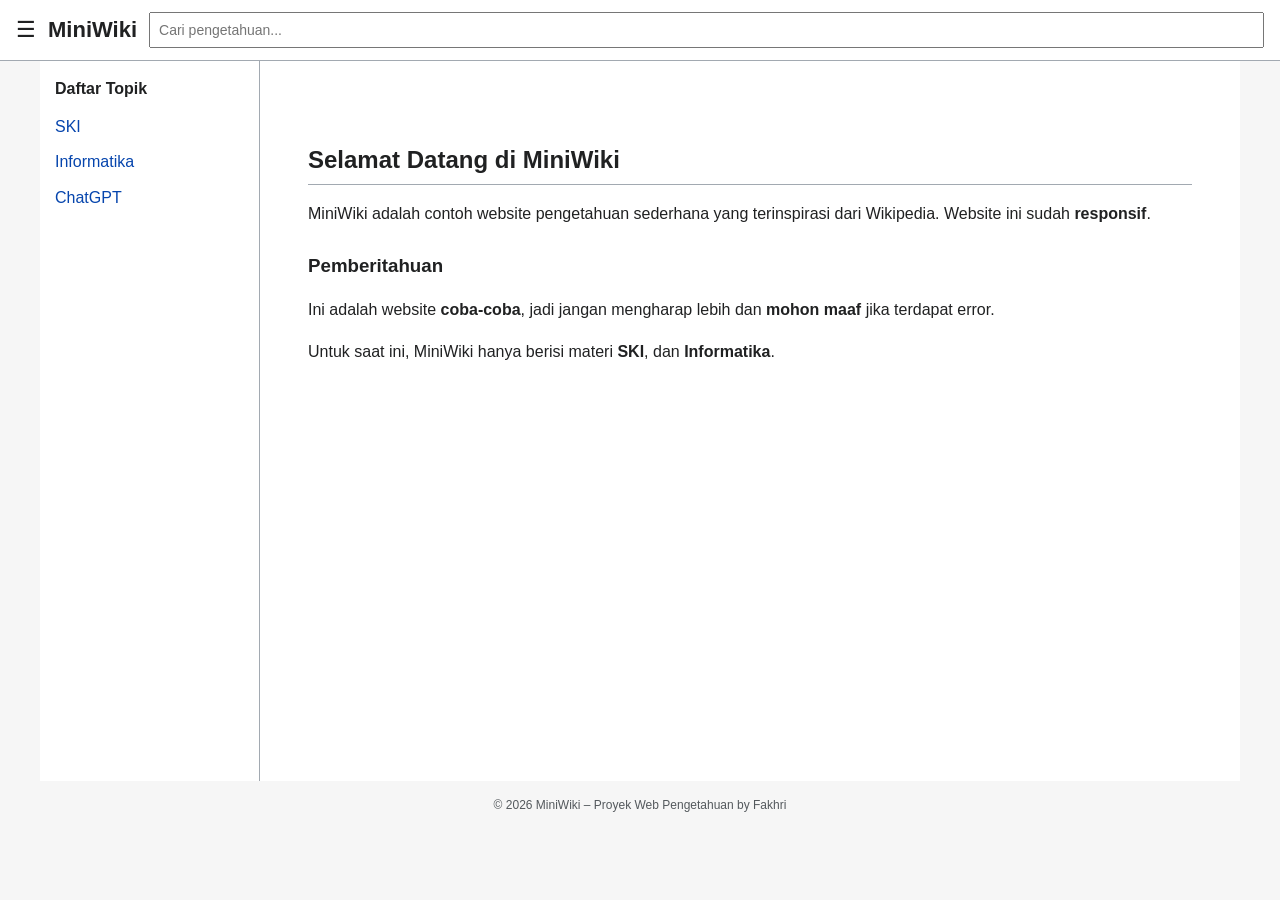
==== index.html @ 10f9d40f "Update index.html" ====
<!DOCTYPE html>
<html lang="id">
<head>
  <meta charset="UTF-8" />
  <meta name="viewport" content="width=device-width, initial-scale=1.0" />
  <title>MiniWiki</title>

  <link rel="stylesheet" href="style.css">

  <!-- PWA -->
  <link rel="manifest" href="manifest.json">
  <meta name="theme-color" content="#0645ad">
</head>
<body>

<div id="overlay" onclick="closeSidebar()"></div>

<header>
  <div class="menu-btn" onclick="toggleSidebar()">☰</div>
  <h1 onclick="location.reload()" style="cursor:pointer;">MiniWiki</h1>

  <div class="search-box">
    <input type="text" placeholder="Cari pengetahuan..." />
  </div>
</header>

<div class="container">
  <nav id="sidebar">
    <h3>Daftar Topik</h3>
    <ul>
      <li><a href="ski.html">SKI</a></li>
      <li><a href="informatika.html">Informatika</a></li>
      <li><a href="chatgpt.html">ChatGPT</a></li>
    </ul>
  </nav>

  <main>

  <main>
    <h2>Selamat Datang di MiniWiki</h2>
    <p>
      MiniWiki adalah contoh website pengetahuan sederhana yang terinspirasi dari Wikipedia.
      Website ini sudah <strong>responsif</strong>.
    </p>
    </p>  <h3>Pemberitahuan</h3>  
<p>  
  Ini adalah website <strong>coba-coba</strong>, jadi jangan mengharap lebih dan  
  <strong>mohon maaf</strong> jika terdapat error.  
</p>  

<p>  
  Untuk saat ini, MiniWiki hanya berisi materi <strong>SKI</strong>, dan <strong>Informatika</strong>.
</p>
  </main>
</div>

<footer>
  © 2026 MiniWiki – Proyek Web Pengetahuan
  by Fakhri 
</footer>

<script src="script.js"></script>

<!-- REGISTER SERVICE WORKER -->
<script>
if ("serviceWorker" in navigator) {
  navigator.serviceWorker.register("service-worker.js")
    .then(() => console.log("Service Worker Registered"));
}
</script>

</body>
</html>
---- style.css ----
/* =================================
   GLOBAL
================================= */
* {
  box-sizing: border-box;
}

body {
  margin: 0;
  font-family: Arial, Helvetica, sans-serif;
  background: #f6f6f6;
  color: #202122;
  line-height: 1.6;
}

/* =================================
   HEADER
================================= */
header {
  background: #ffffff;
  border-bottom: 1px solid #a2a9b1;
  padding: 12px 16px;
  display: flex;
  align-items: center;
  gap: 12px;
}

header h1 {
  margin: 0;
  font-size: 22px;
  cursor: pointer;
}

/* =================================
   MENU BUTTON
================================= */
.menu-btn {
  font-size: 22px;
  cursor: pointer;
  user-select: none;
}

/* =================================
   SEARCH BOX
================================= */
.search-box {
  flex: 1;
}

.search-box input {
  width: 100%;
  padding: 8px;
  font-size: 14px;
}

/* =================================
   BREADCRUMB
================================= */
.breadcrumb {
  background: #ffffff;
  padding: 8px 16px;
  font-size: 14px;
  border-bottom: 1px solid #a2a9b1;
}

.breadcrumb a {
  color: #0645ad;
  text-decoration: none;
}

/* =================================
   LAYOUT
================================= */
.container {
  display: flex;
  max-width: 1200px;
  margin: auto;
  min-height: 80vh;
}

/* =================================
   OVERLAY
================================= */
#overlay {
  position: fixed;
  top: 0;
  left: 0;
  width: 100%;
  height: 100%;
  background: rgba(0,0,0,0.3);
  display: none;
  z-index: 998;
}

/* =================================
   SIDEBAR (DESKTOP DEFAULT)
================================= */
nav {
  width: 220px;
  background: #ffffff;
  border-right: 1px solid #a2a9b1;
  padding: 15px;
  transition: transform 0.3s ease;
  z-index: 999;
}

nav h3 {
  margin-top: 0;
  font-size: 16px;
}

nav ul {
  list-style: none;
  padding: 0;
  margin: 0;
}

nav ul li {
  margin-bottom: 10px;
}

nav ul li a {
  text-decoration: none;
  color: #0645ad;
}

/* =================================
   MAIN CONTENT
================================= */
main {
  flex: 1;
  padding: 24px;
  background: #ffffff;
}

main h2 {
  border-bottom: 1px solid #a2a9b1;
  padding-bottom: 5px;
}

/* =================================
   TEXT SPACING
================================= */
p {
  margin-bottom: 16px;
}

h2 {
  margin-top: 32px;
  margin-bottom: 16px;
}

h3 {
  margin-top: 24px;
  margin-bottom: 12px;
}

/* =================================
   DROPDOWN
================================= */
select {
  width: 100%;
  max-width: 350px;
  padding: 10px;
  margin-top: 8px;
  border-radius: 8px;
  border: 1px solid #a2a9b1;
  font-size: 14px;
}

/* =================================
   FOOTER
================================= */
footer {
  text-align: center;
  padding: 15px;
  font-size: 12px;
  color: #54595d;
}

/* =================================
   SCROLL TO TOP BUTTON
================================= */
#scrollTopBtn {
  position: fixed;
  bottom: 20px;
  right: 20px;
  display: none;
  background: #0645ad;
  color: white;
  border: none;
  padding: 10px 14px;
  border-radius: 50%;
  font-size: 18px;
  cursor: pointer;
  box-shadow: 0 4px 10px rgba(0,0,0,0.2);
  transition: 0.3s;
}

#scrollTopBtn:hover {
  background: #042f75;
}

/* =================================
   MOBILE MODE
================================= */
@media (max-width: 768px) {

  nav {
    position: fixed;
    top: 0;
    left: 0;
    height: 100vh;
    transform: translateX(-100%);
  }

  nav.active {
    transform: translateX(0);
  }

  #overlay.active {
    display: block;
  }

  .container {
    flex-direction: column;
  }
}

@media (max-width: 480px) {
  header h1 {
    font-size: 20px;
  }

  main {
    padding: 15px;
  }
}
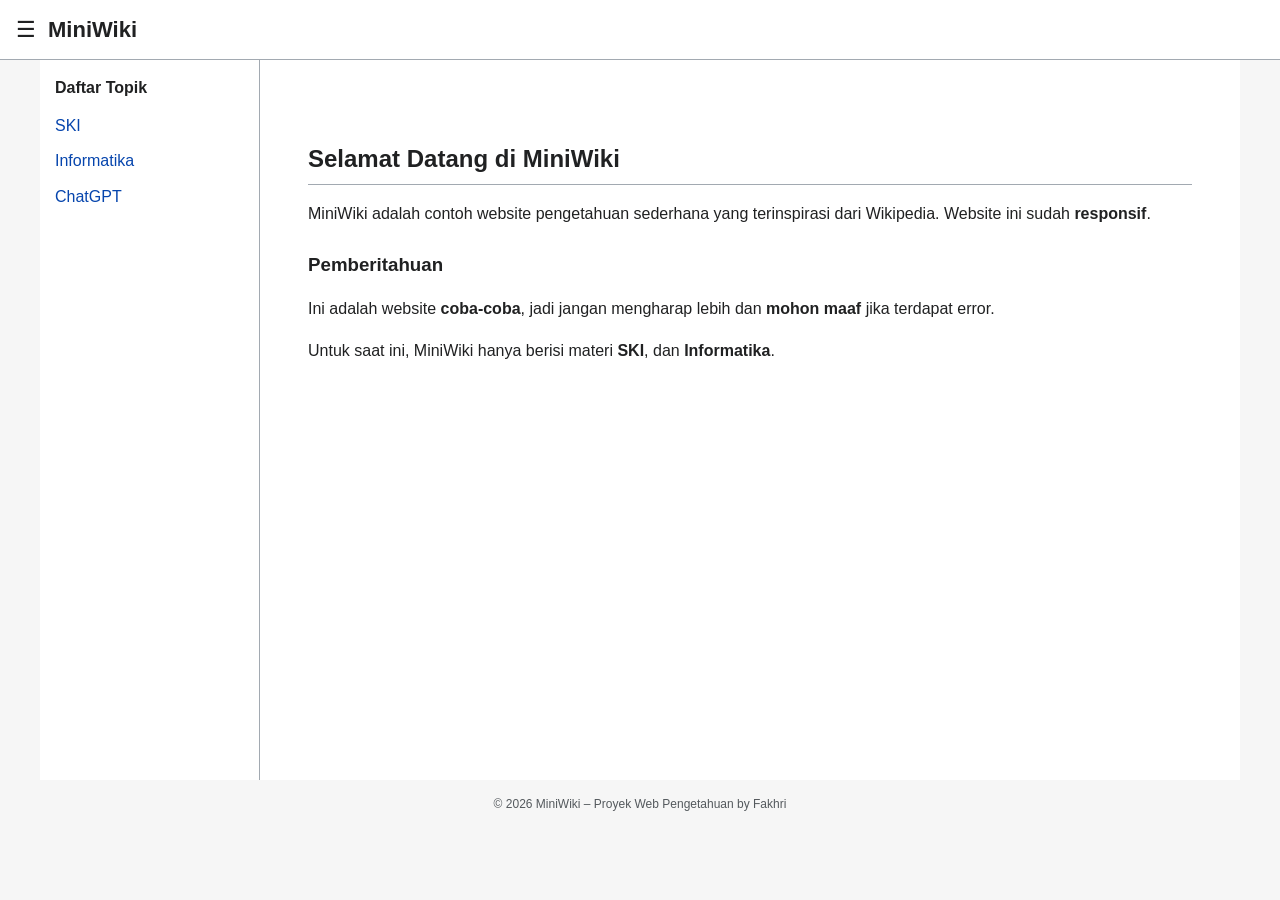
==== commit 797d8f63: "Update index.html" ====
--- a/index.html
+++ b/index.html
@@ -18,10 +18,6 @@
 <header>
   <div class="menu-btn" onclick="toggleSidebar()">☰</div>
   <h1 onclick="location.reload()" style="cursor:pointer;">MiniWiki</h1>
-
-  <div class="search-box">
-    <input type="text" placeholder="Cari pengetahuan..." />
-  </div>
 </header>
 
 <div class="container">
@@ -30,7 +26,11 @@
     <ul>
       <li><a href="ski.html">SKI</a></li>
       <li><a href="informatika.html">Informatika</a></li>
-      <li><a href="chatgpt.html">ChatGPT</a></li>
+      <li>
+  <a href="https://chatgpt.com">
+    ChatGPT
+  </a>
+      </li>
     </ul>
   </nav>
 
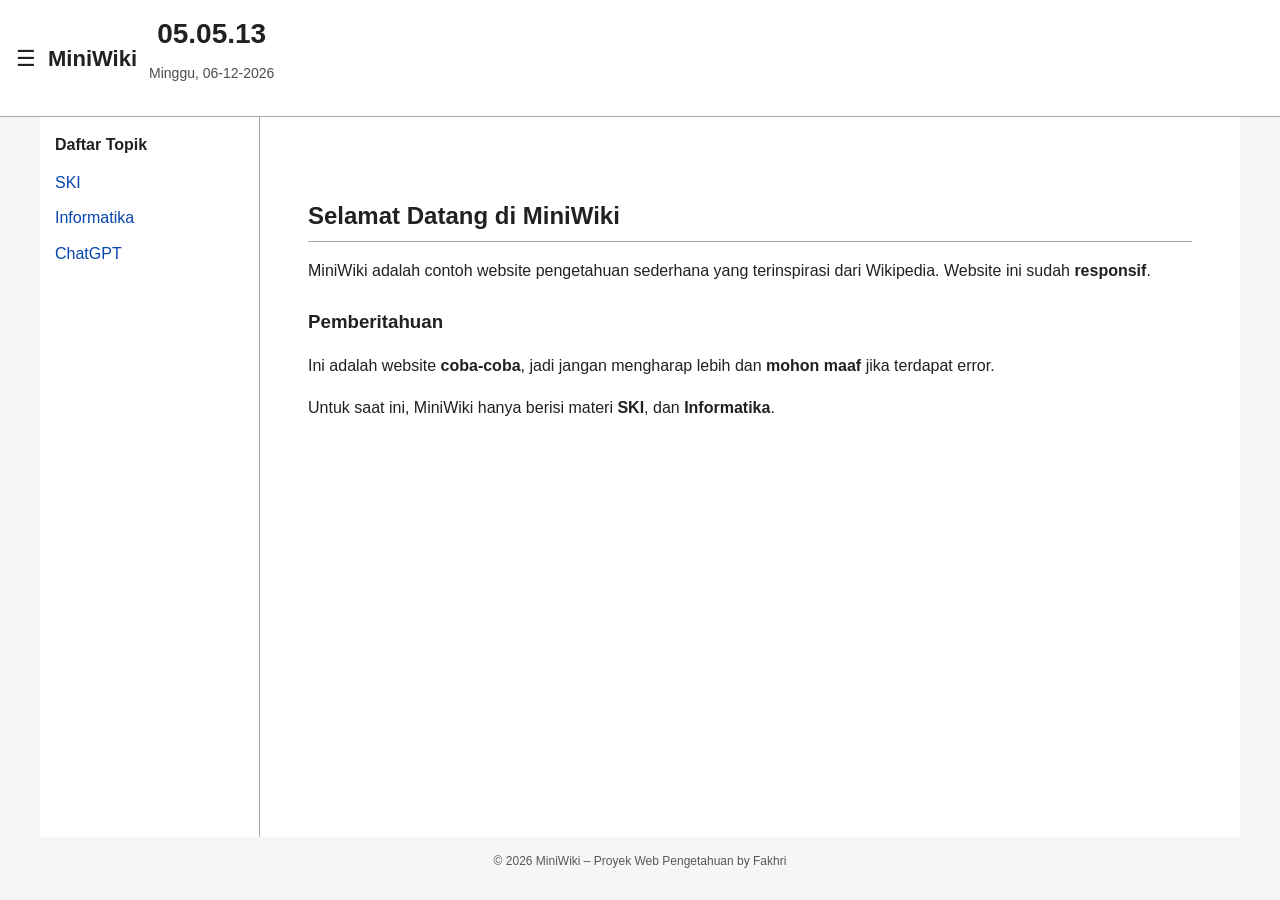
==== commit 749f0734: "Update index.html" ====
--- a/index.html
+++ b/index.html
@@ -18,6 +18,10 @@
 <header>
   <div class="menu-btn" onclick="toggleSidebar()">☰</div>
   <h1 onclick="location.reload()" style="cursor:pointer;">MiniWiki</h1>
+  <div class="live-time">
+  <div id="clock"></div>
+  <div id="date"></div>
+  </div>
 </header>
 
 <div class="container">
--- a/style.css
+++ b/style.css
@@ -236,3 +236,22 @@
     padding: 15px;
   }
 }
+
+.live-time {
+  display: flex;
+  flex-direction: column;
+  align-items: center;
+  justify-content: center;
+  margin-bottom: 20px;
+}
+
+#clock {
+  font-size: 28px;
+  font-weight: bold;
+}
+
+#date {
+  font-size: 14px;
+  margin-top: 5px;
+  opacity: 0.8;
+}
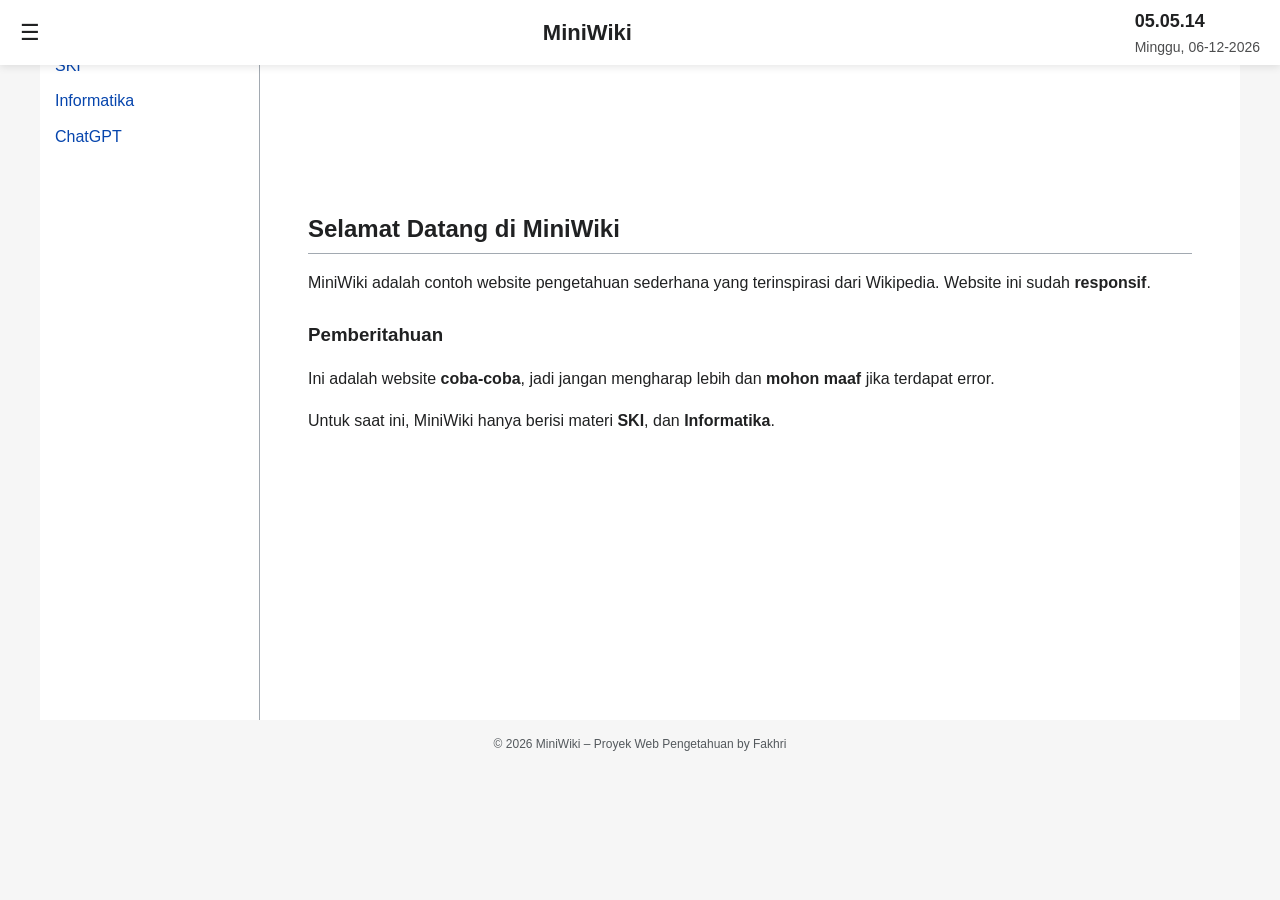
==== commit 31f11c06: "Update index.html" ====
--- a/index.html
+++ b/index.html
@@ -8,6 +8,7 @@
   <link rel="stylesheet" href="style.css">
 
   <!-- PWA -->
+  <link rel="icon" type="image/png" sizes="192x192" href="icon-192.png?v=1">
   <link rel="manifest" href="manifest.json">
   <meta name="theme-color" content="#0645ad">
 </head>
--- a/style.css
+++ b/style.css
@@ -14,15 +14,23 @@
 }
 
 /* =================================
-   HEADER
+   HEADER (PERMANEN)
 ================================= */
 header {
-  background: #ffffff;
-  border-bottom: 1px solid #a2a9b1;
-  padding: 12px 16px;
+  position: fixed;
+  top: 0;
+  left: 0;
+  width: 100%;
+  height: 65px;
+
   display: flex;
   align-items: center;
-  gap: 12px;
+  justify-content: space-between;
+
+  padding: 0 20px;
+  background: #ffffff;
+  box-shadow: 0 2px 8px rgba(0,0,0,0.1);
+  z-index: 1000;
 }
 
 header h1 {
@@ -31,26 +39,28 @@
   cursor: pointer;
 }
 
-/* =================================
-   MENU BUTTON
-================================= */
+/* MENU BUTTON */
 .menu-btn {
   font-size: 22px;
   cursor: pointer;
   user-select: none;
 }
 
-/* =================================
-   SEARCH BOX
-================================= */
-.search-box {
-  flex: 1;
-}
-
-.search-box input {
-  width: 100%;
-  padding: 8px;
+/* JAM & TANGGAL DI KANAN */
+.header-time {
+  display: flex;
+  align-items: center;
+  gap: 8px;
+}
+
+#clock {
+  font-size: 18px;
+  font-weight: bold;
+}
+
+#date {
   font-size: 14px;
+  opacity: 0.8;
 }
 
 /* =================================
@@ -61,6 +71,7 @@
   padding: 8px 16px;
   font-size: 14px;
   border-bottom: 1px solid #a2a9b1;
+  margin-top: 65px; /* supaya tidak ketutup header */
 }
 
 .breadcrumb a {
@@ -93,7 +104,7 @@
 }
 
 /* =================================
-   SIDEBAR (DESKTOP DEFAULT)
+   SIDEBAR
 ================================= */
 nav {
   width: 220px;
@@ -131,6 +142,7 @@
   flex: 1;
   padding: 24px;
   background: #ffffff;
+  margin-top: 65px; /* supaya tidak ketutup header */
 }
 
 main h2 {
@@ -208,9 +220,9 @@
 
   nav {
     position: fixed;
-    top: 0;
+    top: 65px;
     left: 0;
-    height: 100vh;
+    height: calc(100vh - 65px);
     transform: translateX(-100%);
   }
 
@@ -225,33 +237,18 @@
   .container {
     flex-direction: column;
   }
+
+  .header-time {
+    font-size: 12px;
+  }
 }
 
 @media (max-width: 480px) {
   header h1 {
-    font-size: 20px;
+    font-size: 18px;
   }
 
   main {
     padding: 15px;
   }
 }
-
-.live-time {
-  display: flex;
-  flex-direction: column;
-  align-items: center;
-  justify-content: center;
-  margin-bottom: 20px;
-}
-
-#clock {
-  font-size: 28px;
-  font-weight: bold;
-}
-
-#date {
-  font-size: 14px;
-  margin-top: 5px;
-  opacity: 0.8;
-}
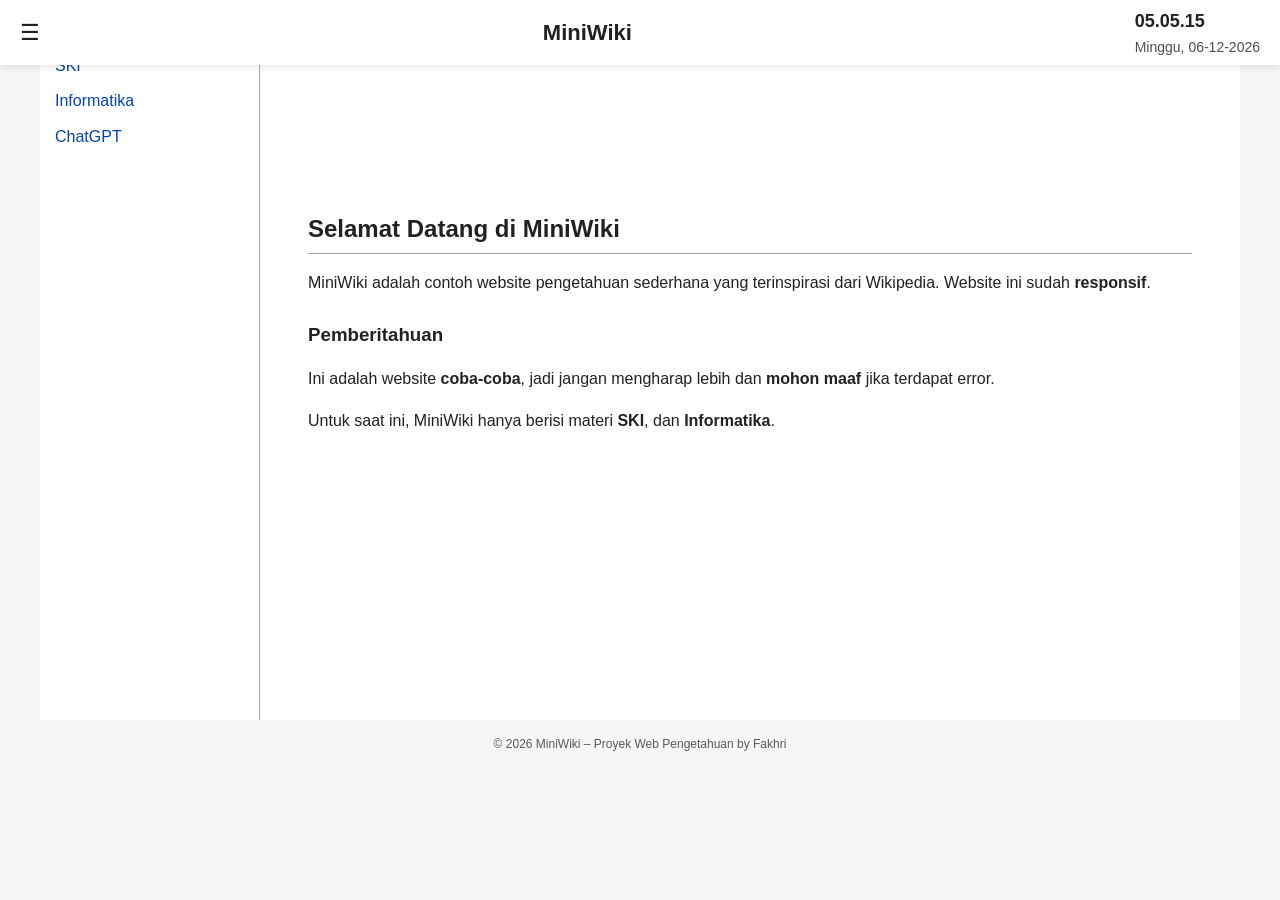
==== commit 2422bd38: "Update index.html" ====
--- a/index.html
+++ b/index.html
@@ -8,7 +8,7 @@
   <link rel="stylesheet" href="style.css">
 
   <!-- PWA -->
-  <link rel="icon" type="image/png" sizes="192x192" href="icon-192.png?v=1">
+  <link rel="icon" type="image/png" sizes="512x512" href="icon-512.png?v=1">
   <link rel="manifest" href="manifest.json">
   <meta name="theme-color" content="#0645ad">
 </head>
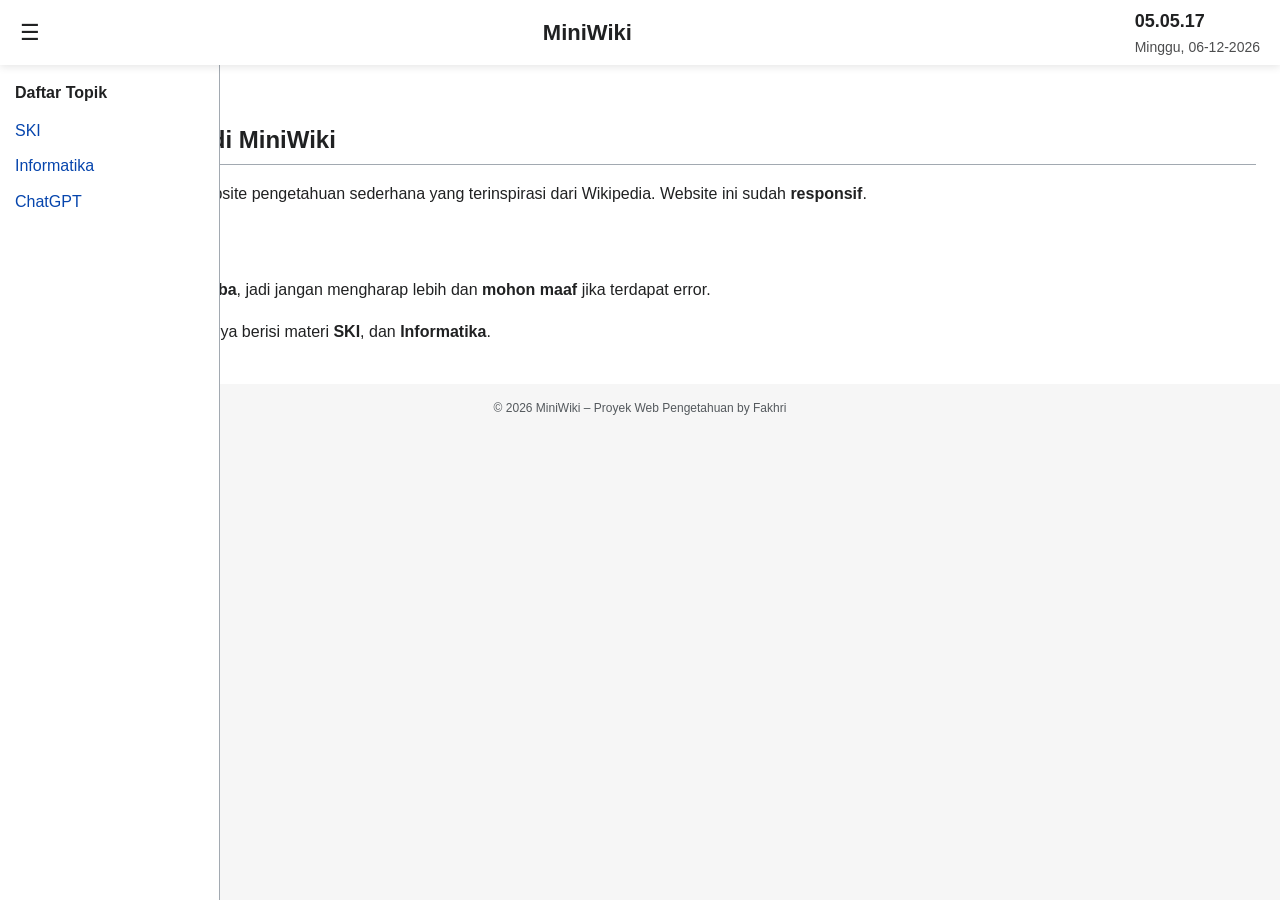
==== commit 676908f3: "Update index.html" ====
--- a/index.html
+++ b/index.html
@@ -25,40 +25,36 @@
   </div>
 </header>
 
-<div class="container">
-  <nav id="sidebar">
-    <h3>Daftar Topik</h3>
-    <ul>
-      <li><a href="ski.html">SKI</a></li>
-      <li><a href="informatika.html">Informatika</a></li>
-      <li>
-  <a href="https://chatgpt.com">
-    ChatGPT
-  </a>
-      </li>
-    </ul>
-  </nav>
+<nav id="sidebar">
+  <h3>Daftar Topik</h3>
+  <ul>
+    <li><a href="ski.html">SKI</a></li>
+    <li><a href="informatika.html">Informatika</a></li>
+    <li><a href="https://chatgpt.com">ChatGPT</a></li>
+  </ul>
+</nav>
 
-  <main>
+<main class="content">
+  <h2>Selamat Datang di MiniWiki</h2>
 
-  <main>
-    <h2>Selamat Datang di MiniWiki</h2>
-    <p>
-      MiniWiki adalah contoh website pengetahuan sederhana yang terinspirasi dari Wikipedia.
-      Website ini sudah <strong>responsif</strong>.
-    </p>
-    </p>  <h3>Pemberitahuan</h3>  
-<p>  
-  Ini adalah website <strong>coba-coba</strong>, jadi jangan mengharap lebih dan  
-  <strong>mohon maaf</strong> jika terdapat error.  
-</p>  
+  <p>
+    MiniWiki adalah contoh website pengetahuan sederhana yang terinspirasi dari Wikipedia.
+    Website ini sudah <strong>responsif</strong>.
+  </p>
 
-<p>  
-  Untuk saat ini, MiniWiki hanya berisi materi <strong>SKI</strong>, dan <strong>Informatika</strong>.
-</p>
-  </main>
-</div>
+  <h3>Pemberitahuan</h3>
 
+  <p>
+    Ini adalah website <strong>coba-coba</strong>, jadi jangan mengharap lebih dan
+    <strong>mohon maaf</strong> jika terdapat error.
+  </p>
+
+  <p>
+    Untuk saat ini, MiniWiki hanya berisi materi <strong>SKI</strong>, dan
+    <strong>Informatika</strong>.
+  </p>
+</main>
+  
 <footer>
   © 2026 MiniWiki – Proyek Web Pengetahuan
   by Fakhri 
--- a/style.css
+++ b/style.css
@@ -87,6 +87,7 @@
   max-width: 1200px;
   margin: auto;
   min-height: 80vh;
+  margin-top: 65px;
 }
 
 /* =================================
@@ -112,7 +113,12 @@
   border-right: 1px solid #a2a9b1;
   padding: 15px;
   transition: transform 0.3s ease;
-  z-index: 999;
+
+  position: fixed;
+  top: 65px;              /* turun di bawah header */
+  left: 0;
+  height: calc(100vh - 65px);
+  overflow-y: auto;       /* bisa scroll kalau menu panjang */
 }
 
 nav h3 {
